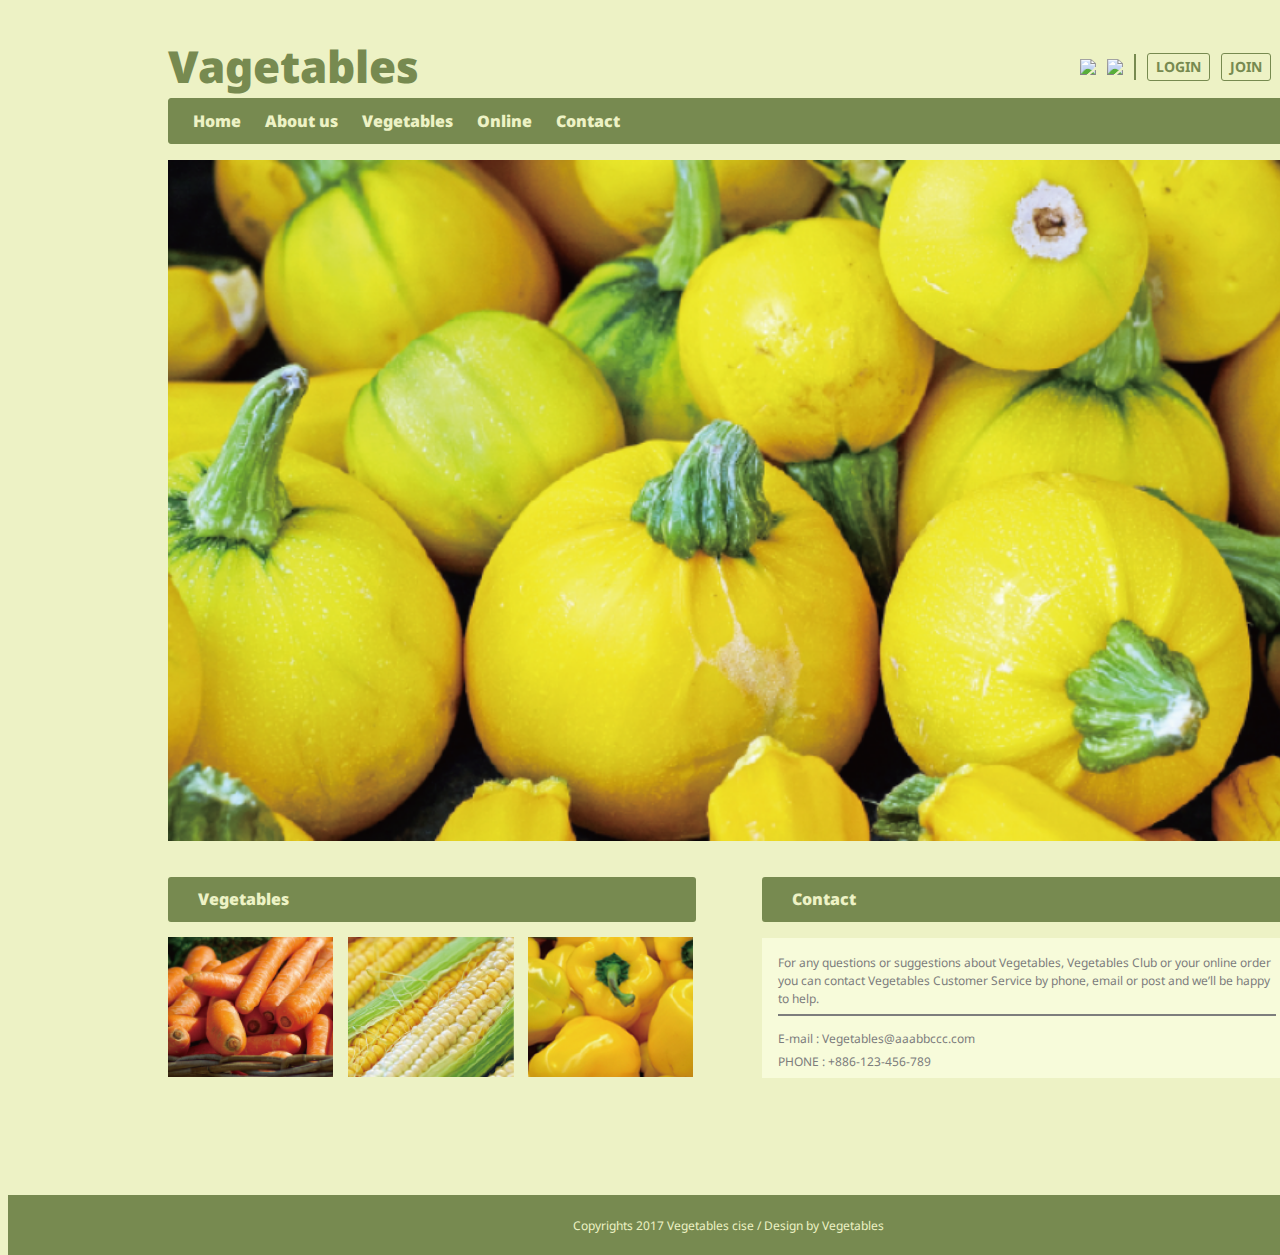
==== Week3_Homewrk_10_17/index.html @ 52a78b9c "Add files via upload" ====
<!DOCTYPE html>
<head>
    <meta charset="UTF-8">
    <title>Vegetables</title>
    <link  href="index.css" rel="stylesheet">
</head>
<body>
    <header>
        <h1 class="Head_Left"> Vagetables</h1>
        <div class="Head_Right">
            <img src="https://s3-alpha-sig.figma.com/img/ef2b/efe4/4f345742d886cdcadd4936a9603470d5?Expires=1729468800&Key-Pair-Id=APKAQ4GOSFWCVNEHN3O4&Signature=[base64]~qpij4yK8aCMcKSyFUwe~7mQoH7b0A5u112i~1-r5r-MFZhgAyMY4sq3zz-ktPuM~u-9vD9~T2I1sSx18wjuzxogy0ow__">
            <img src="https://s3-alpha-sig.figma.com/img/c339/4caf/c2268043fcf5c8b28dd7553045849607?Expires=1729468800&Key-Pair-Id=APKAQ4GOSFWCVNEHN3O4&Signature=J1ek9SFlMRB7RGQ809kuRTKbZfl3CxPAasGdXyfNoo1XAWweb2JODeDETttUiBYD0fCtdwaSspc89VDkSjioyTsyCEpH1gpgepH2qTxkXJ5ZcC0cFY~1pxjNmpY3H0IwOFVZp1gFVchxZ0haLRept9tGzsxaYZKxIUZk9uHsZ1cB6qT1zWYeF43v3OAJlbUzFfTAuxCcDDr1Xf1zuXzj6S9tleLGW6mc~nn0JUrHdeZm8F~zP3ftDpjzMKyurgVLAFL6lKdT47J1rSi~sJykdn7a-WYwaukdQ61urlikKDNZuvmNF3dDrK2PR2~V7R2-YzMNT6uV9FXaOS3YHFHBEg__">
            <div class="Line"></div>
            <div class="Login">LOGIN</div>
            <div class="Join">JOIN</div>
        </div>
    </header>
    <div class="nav">
        <div class="Head2">Home</div>
        <div class="Head2">About us</div>
        <div class="Head2">Vegetables</div>
        <div class="Head2">Online</div>
        <div class="Head2">Contact</div>
    </div>
    <div class="body">
        <img src="imgs/img_main_pumpkin.png" class="box-main-contact">
        
        <div class="box_vegetables">
            <div class="box_vegetables_title">Vegetables</div>
            <div class="img_other_groupe">
                <img src="imgs/img_vegetables_carrot.png">
                <img src="imgs/img_vegetables_corn.png">
                <img src="imgs/img_vegetables_pepper.png">
            </div>
        </div>
        <div class="box_contact">
            <div class="box_contact_title">Contact</div>
            <div class="box_contact_text">
                <p style="margin: 0; margin-left: 16px; margin-right: 16px; margin-top: 16px;">For any questions or suggestions about Vegetables, Vegetables Club or your online order you can contact Vegetables Customer Service by phone, email or post and we’ll be happy to help.</p>
                <hr class="Line2">
                <p style="margin: 0; margin-left: 16px; margin-right: 16px; margin-top: -10px;">E-mail : Vegetables@aaabbccc.com </p>
                <p style="margin: 0; margin-left: 16px; margin-right: 16px; margin-top: -10px;"> PHONE : +886-123-456-789</p>
            </div>
        </div>
    </div>
    <footer>
        <p>Copyrights 2017 Vegetables cise / Design by Vegetables</p>
    </footer>
</body>
---- Week3_Homewrk_10_17/index.css ----
@import url('https://fonts.googleapis.com/css2?family=Noto+Sans:wght@100;300;400;500;700;900&display=swap');
html{
    background-color: #EDF2C5;
    box-sizing: border-box;
}

body{
    width: 1440px;
    height: 1024px;
    background-color: #EDF2C5;
    font-family: 'Noto Sans' ;
}
header{
    display: flex;
    justify-content: space-between;
    align-items: center;
    width: 1120px;
    height: 62px;
    /*background-color: rgba(172, 50, 50, 0.532);*/
    margin-top: 36px;
    margin-left: 160px;
    margin-right: 160px;
}
.Head_Left{
    display: flex;
    width: 235px;
    height: 60px;
    line-height: 59.93px;
    font-weight: 900;
    font-size: 44px;
    color: #778A50;
    /*background-color: aliceblue;*/
}
.Head_Right{
    display: flex;
    align-items: center;
    flex-wrap: nowrap;
    gap: 11px;
    /*background-color: #abeb35;*/
    width: 208px;
    height: 24px;
    font-size: 14px;
    font-weight: 700;
    line-height: 19.07px;
    margin-right: 0px;
}
.Line{
    height: 24px;
    border: 0.5px solid #778A50;
}
.Login,.Join{
    display: flex;
    align-self: center;
    padding: 3px 8px;
    border-radius: 3px 3px 3px 3px;
    border: 1px solid #778A50;
    color: #778A50;
}
.nav{
    margin-left: 160px;
    margin-right: 160px;
    display: flex;
    align-content: flex-start;
    width: 1120px;
    height: 44px;
    top: 106px;
    left: 160px;
    /*gap: 24px;*/
    border-radius: 3px 3px 3px 3px;
    opacity: 0px;
    border: 1px solid #778A50;
    background-color: #778A50;
}
.Head2{
    display: flex;
    align-self: center;
    font-family: "Noto Sans";
    font-size: 16px;
    font-weight: 900;
    line-height: 24px;
    text-align: left;
    color: #EDF2C5;
    margin-left: 24px;
}
.body{
    margin-left: 160px;
    margin-right: 160px;
    display: grid;
    grid-template-columns: auto;
    grid-template-rows: auto auto;
    gap: 36px;
    opacity: 0px;
    margin-top: 16px;
    width: 1120px;
}
.box-main-contact{
    display: grid;
    grid-column: 1/3;
    width: 1120px;
    height: 681px;
    object-fit: cover;
    background-color: #778A50;
}
.box_vegetables{
    display: grid;
    width: 528px;
    height: 201px;
    top: 480px;
    opacity: 0px;
}
.box_vegetables_title{
    display: grid;
    padding: 10px 406px 11px 30px;
    border-radius: 3px 3px 3px 3px;
    opacity: 0px;
    width: 92px;
    height: 24px;
    gap: 0px;
    opacity: 0px;
    font-family: Noto Sans;
    font-size: 16px;
    font-weight: 900;
    line-height: 24px;
    text-align: left;
    background-color: #778A50;
    color: #EDF2C5;

}
.img_other_groupe{
    display: grid;
    grid-template-columns: auto auto auto;
    margin-top: 14px;
    gap: 12px;
    border-radius: 3px 3px 3px 3px;
}
.box_contact{
    display: grid;
    width: 528px;
    height: 201px;
    top: 480px;
    opacity: 0px;
    gap: 0;
}
.box_contact_title{
    display: grid;
    padding: 10px 406px 11px 30px;
    gap: 0px;
    border-radius: 3px 3px 3px 3px;
    opacity: 0px;
    width: 92px;
    height: 24px;
    top: 10px;
    gap: 5px;
    opacity: 0px;
    font-family: Noto Sans;
    font-size: 16px;
    font-weight: 900;
    line-height: 24px;
    text-align: left;
    background-color: #778A50;
    color: #EDF2C5;
    margin-left: 16px;
}
.box_contact_text{
    display: grid;
    width: 528px;
    height: 140px;
    top: 61px;
    gap: 9px;
    opacity: 0px;
    background-color: #F7FBDA;
    font-family: Noto Sans;
    font-size: 12px;
    font-weight: 400;
    line-height: 18px;
    text-align: left;
    margin-left: 16px;
    margin-top: 16px;
    color: #7d7d7d;
}
.Line2{
    display: grid;
    width: 496px;
    height: 0;
    border: solid 0.5px #7d7d7d;
    margin-left: 16px;
    margin-top: -10px;
}
footer{
    display: flex;
    align-items: center;
    justify-content: center;
    color: #EDF2C5;
    background-color: #778A50;
    height: 60px;
    width: 1440;
    margin-top: 117px;
    font-size: 12px;
}
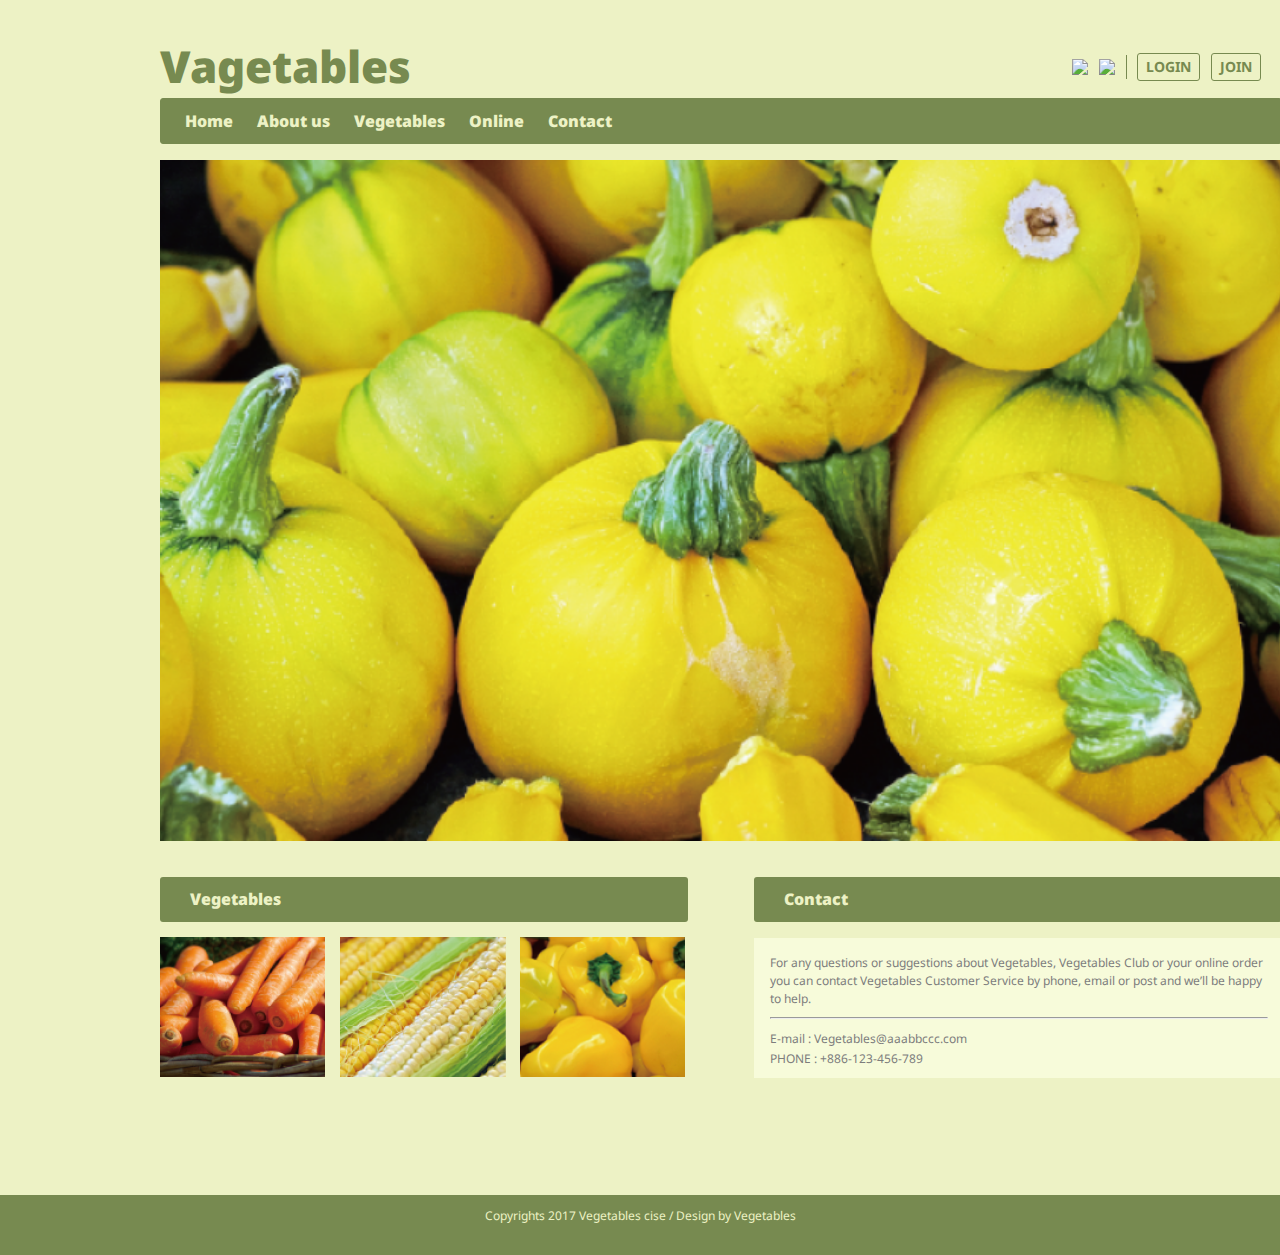
==== commit 409d948e: "Add files via upload" ====
--- a/Week3_Homewrk_10_17/index.html
+++ b/Week3_Homewrk_10_17/index.html
@@ -38,12 +38,12 @@
             <div class="box_contact_text">
                 <p style="margin: 0; margin-left: 16px; margin-right: 16px; margin-top: 16px;">For any questions or suggestions about Vegetables, Vegetables Club or your online order you can contact Vegetables Customer Service by phone, email or post and we’ll be happy to help.</p>
                 <hr class="Line2">
-                <p style="margin: 0; margin-left: 16px; margin-right: 16px; margin-top: -10px;">E-mail : Vegetables@aaabbccc.com </p>
-                <p style="margin: 0; margin-left: 16px; margin-right: 16px; margin-top: -10px;"> PHONE : +886-123-456-789</p>
+                <p style="margin: 0; margin-left: 16px; margin-right: 16px; margin-top: -16px;">E-mail : Vegetables@aaabbccc.com </p>
+                <p style="margin: 0; margin-left: 16px; margin-right: 16px; margin-top: -16px;"> PHONE : +886-123-456-789</p>
             </div>
         </div>
     </div>
-    <footer>
+    <footer class="footer">
         <p>Copyrights 2017 Vegetables cise / Design by Vegetables</p>
     </footer>
 </body>--- a/Week3_Homewrk_10_17/index.css
+++ b/Week3_Homewrk_10_17/index.css
@@ -1,14 +1,9 @@
 @import url('https://fonts.googleapis.com/css2?family=Noto+Sans:wght@100;300;400;500;700;900&display=swap');
-html{
-    background-color: #EDF2C5;
-    box-sizing: border-box;
-}
 
 body{
-    width: 1440px;
-    height: 1024px;
     background-color: #EDF2C5;
     font-family: 'Noto Sans' ;
+    margin: 0;
 }
 header{
     display: flex;
@@ -46,7 +41,8 @@
 }
 .Line{
     height: 24px;
-    border: 0.5px solid #778A50;
+    width: 0.1px;
+    background-color: #778A50;
 }
 .Login,.Join{
     display: flex;
@@ -181,19 +177,18 @@
 .Line2{
     display: grid;
     width: 496px;
-    height: 0;
-    border: solid 0.5px #7d7d7d;
+    height: 0.1px;
     margin-left: 16px;
     margin-top: -10px;
 }
-footer{
+.footer{
     display: flex;
-    align-items: center;
+    align-content: center;
     justify-content: center;
     color: #EDF2C5;
     background-color: #778A50;
     height: 60px;
-    width: 1440;
     margin-top: 117px;
     font-size: 12px;
+    width: 100%;
 }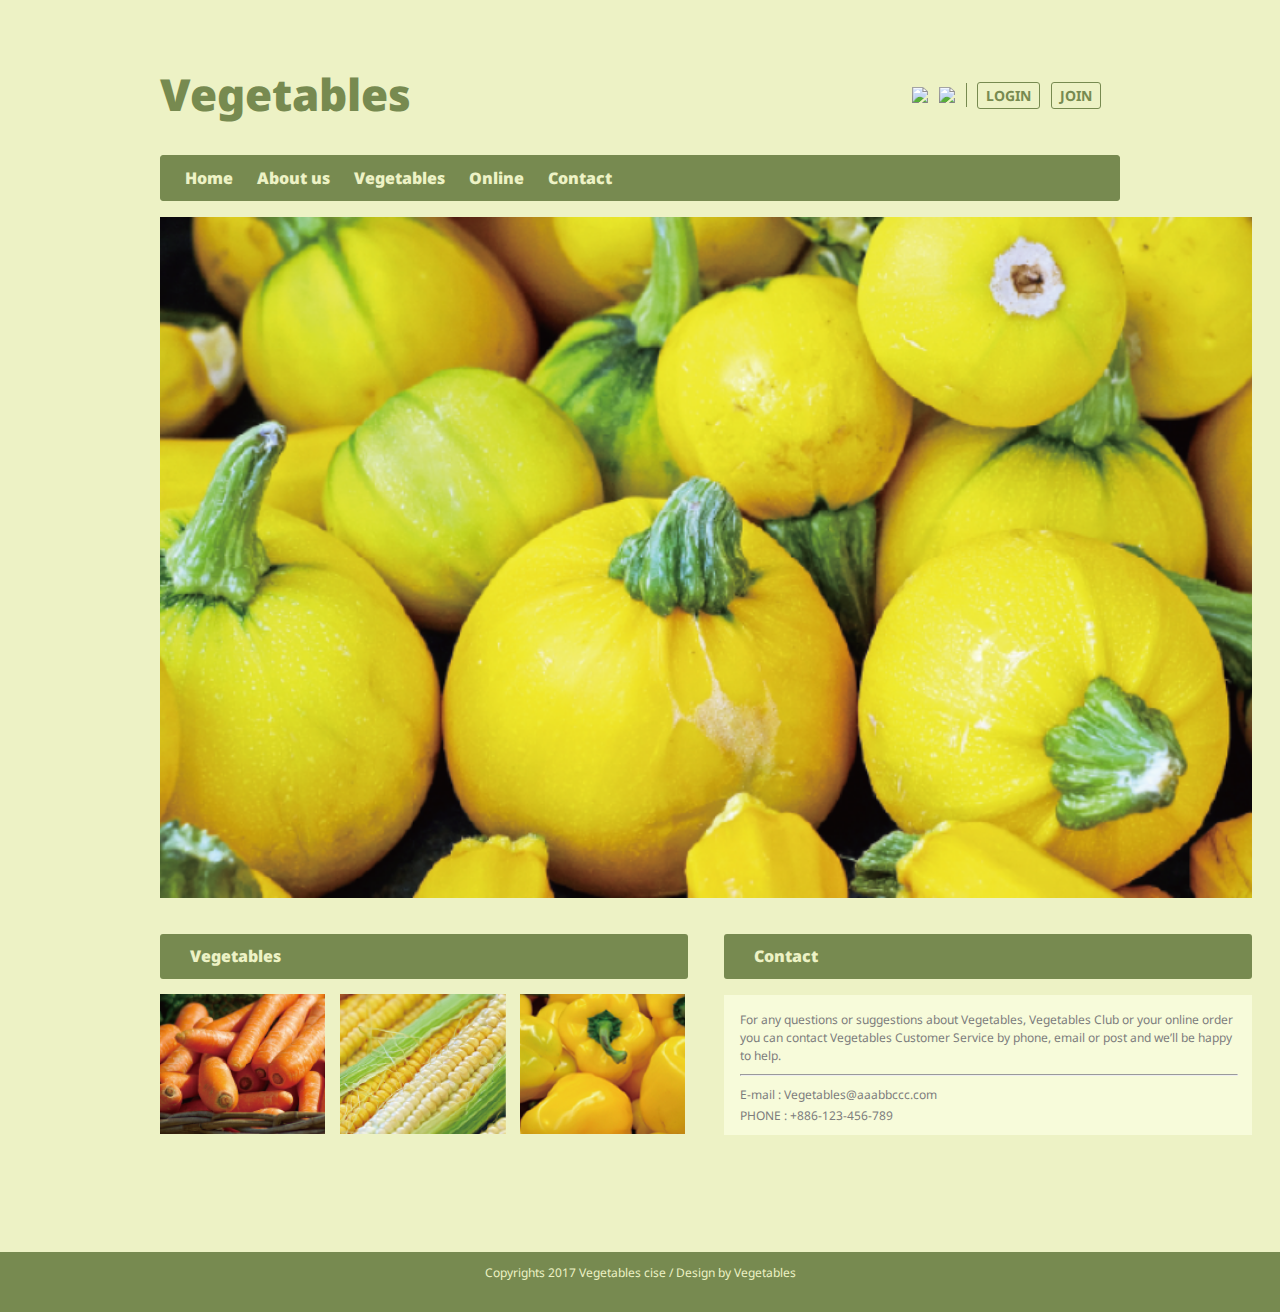
==== commit 2b3e0622: "Add files via upload" ====
--- a/Week3_Homewrk_10_17/index.html
+++ b/Week3_Homewrk_10_17/index.html
@@ -6,7 +6,7 @@
 </head>
 <body>
     <header>
-        <h1 class="Head_Left"> Vagetables</h1>
+        <h1 class="Head_Left"> Vegetables</h1>
         <div class="Head_Right">
             <img src="https://s3-alpha-sig.figma.com/img/ef2b/efe4/4f345742d886cdcadd4936a9603470d5?Expires=1729468800&Key-Pair-Id=APKAQ4GOSFWCVNEHN3O4&Signature=[base64]~qpij4yK8aCMcKSyFUwe~7mQoH7b0A5u112i~1-r5r-MFZhgAyMY4sq3zz-ktPuM~u-9vD9~T2I1sSx18wjuzxogy0ow__">
             <img src="https://s3-alpha-sig.figma.com/img/c339/4caf/c2268043fcf5c8b28dd7553045849607?Expires=1729468800&Key-Pair-Id=APKAQ4GOSFWCVNEHN3O4&Signature=J1ek9SFlMRB7RGQ809kuRTKbZfl3CxPAasGdXyfNoo1XAWweb2JODeDETttUiBYD0fCtdwaSspc89VDkSjioyTsyCEpH1gpgepH2qTxkXJ5ZcC0cFY~1pxjNmpY3H0IwOFVZp1gFVchxZ0haLRept9tGzsxaYZKxIUZk9uHsZ1cB6qT1zWYeF43v3OAJlbUzFfTAuxCcDDr1Xf1zuXzj6S9tleLGW6mc~nn0JUrHdeZm8F~zP3ftDpjzMKyurgVLAFL6lKdT47J1rSi~sJykdn7a-WYwaukdQ61urlikKDNZuvmNF3dDrK2PR2~V7R2-YzMNT6uV9FXaOS3YHFHBEg__">
--- a/Week3_Homewrk_10_17/index.css
+++ b/Week3_Homewrk_10_17/index.css
@@ -9,8 +9,6 @@
     display: flex;
     justify-content: space-between;
     align-items: center;
-    width: 1120px;
-    height: 62px;
     /*background-color: rgba(172, 50, 50, 0.532);*/
     margin-top: 36px;
     margin-left: 160px;
@@ -57,7 +55,6 @@
     margin-right: 160px;
     display: flex;
     align-content: flex-start;
-    width: 1120px;
     height: 44px;
     top: 106px;
     left: 160px;
@@ -87,12 +84,11 @@
     gap: 36px;
     opacity: 0px;
     margin-top: 16px;
-    width: 1120px;
 }
 .box-main-contact{
     display: grid;
     grid-column: 1/3;
-    width: 1120px;
+    width: 100%;
     height: 681px;
     object-fit: cover;
     background-color: #778A50;
@@ -135,6 +131,7 @@
     height: 201px;
     top: 480px;
     opacity: 0px;
+    margin-left: auto;
     gap: 0;
 }
 .box_contact_title{
@@ -155,7 +152,6 @@
     text-align: left;
     background-color: #778A50;
     color: #EDF2C5;
-    margin-left: 16px;
 }
 .box_contact_text{
     display: grid;
@@ -170,7 +166,6 @@
     font-weight: 400;
     line-height: 18px;
     text-align: left;
-    margin-left: 16px;
     margin-top: 16px;
     color: #7d7d7d;
 }
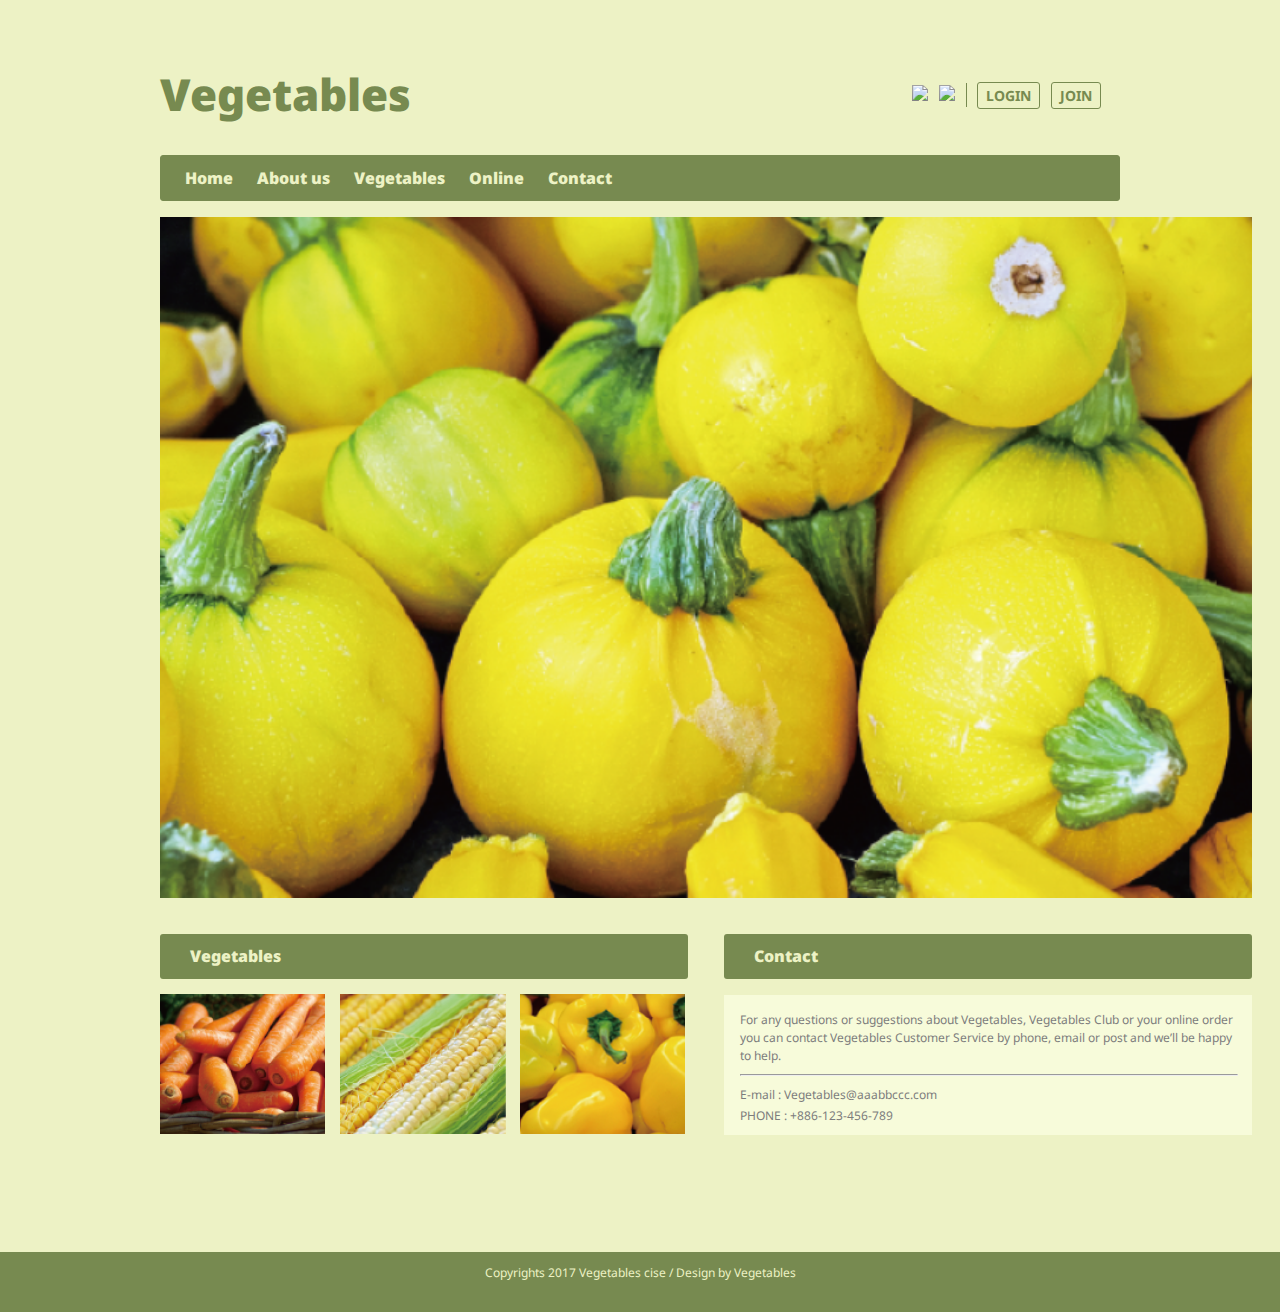
==== commit 692e2f32: "Add files via upload" ====
--- a/Week3_Homewrk_10_17/index.html
+++ b/Week3_Homewrk_10_17/index.html
@@ -8,19 +8,19 @@
     <header>
         <h1 class="Head_Left"> Vegetables</h1>
         <div class="Head_Right">
-            <img src="https://s3-alpha-sig.figma.com/img/ef2b/efe4/4f345742d886cdcadd4936a9603470d5?Expires=1729468800&Key-Pair-Id=APKAQ4GOSFWCVNEHN3O4&Signature=[base64]~qpij4yK8aCMcKSyFUwe~7mQoH7b0A5u112i~1-r5r-MFZhgAyMY4sq3zz-ktPuM~u-9vD9~T2I1sSx18wjuzxogy0ow__">
-            <img src="https://s3-alpha-sig.figma.com/img/c339/4caf/c2268043fcf5c8b28dd7553045849607?Expires=1729468800&Key-Pair-Id=APKAQ4GOSFWCVNEHN3O4&Signature=J1ek9SFlMRB7RGQ809kuRTKbZfl3CxPAasGdXyfNoo1XAWweb2JODeDETttUiBYD0fCtdwaSspc89VDkSjioyTsyCEpH1gpgepH2qTxkXJ5ZcC0cFY~1pxjNmpY3H0IwOFVZp1gFVchxZ0haLRept9tGzsxaYZKxIUZk9uHsZ1cB6qT1zWYeF43v3OAJlbUzFfTAuxCcDDr1Xf1zuXzj6S9tleLGW6mc~nn0JUrHdeZm8F~zP3ftDpjzMKyurgVLAFL6lKdT47J1rSi~sJykdn7a-WYwaukdQ61urlikKDNZuvmNF3dDrK2PR2~V7R2-YzMNT6uV9FXaOS3YHFHBEg__">
+            <a href="#"><img src="https://s3-alpha-sig.figma.com/img/ef2b/efe4/4f345742d886cdcadd4936a9603470d5?Expires=1729468800&Key-Pair-Id=APKAQ4GOSFWCVNEHN3O4&Signature=[base64]~qpij4yK8aCMcKSyFUwe~7mQoH7b0A5u112i~1-r5r-MFZhgAyMY4sq3zz-ktPuM~u-9vD9~T2I1sSx18wjuzxogy0ow__"></a>
+            <a href="#"><img src="https://s3-alpha-sig.figma.com/img/c339/4caf/c2268043fcf5c8b28dd7553045849607?Expires=1729468800&Key-Pair-Id=APKAQ4GOSFWCVNEHN3O4&Signature=J1ek9SFlMRB7RGQ809kuRTKbZfl3CxPAasGdXyfNoo1XAWweb2JODeDETttUiBYD0fCtdwaSspc89VDkSjioyTsyCEpH1gpgepH2qTxkXJ5ZcC0cFY~1pxjNmpY3H0IwOFVZp1gFVchxZ0haLRept9tGzsxaYZKxIUZk9uHsZ1cB6qT1zWYeF43v3OAJlbUzFfTAuxCcDDr1Xf1zuXzj6S9tleLGW6mc~nn0JUrHdeZm8F~zP3ftDpjzMKyurgVLAFL6lKdT47J1rSi~sJykdn7a-WYwaukdQ61urlikKDNZuvmNF3dDrK2PR2~V7R2-YzMNT6uV9FXaOS3YHFHBEg__"></a>
             <div class="Line"></div>
-            <div class="Login">LOGIN</div>
-            <div class="Join">JOIN</div>
+            <a class="head_btn Login" href="#">LOGIN</a>
+            <a class="head_btn Join" href="#">JOIN</a>
         </div>
     </header>
     <div class="nav">
-        <div class="Head2">Home</div>
-        <div class="Head2">About us</div>
-        <div class="Head2">Vegetables</div>
-        <div class="Head2">Online</div>
-        <div class="Head2">Contact</div>
+        <a class="head_btn Head2" href="#">Home</a>
+        <a class="head_btn Head2" href="#">About us</a>
+        <a class="head_btn Head2" href="#">Vegetables</a>
+        <a class="head_btn Head2" href="#">Online</a>
+        <a class="head_btn Head2" href="#">Contact</a>
     </div>
     <div class="body">
         <img src="imgs/img_main_pumpkin.png" class="box-main-contact">
--- a/Week3_Homewrk_10_17/index.css
+++ b/Week3_Homewrk_10_17/index.css
@@ -1,5 +1,24 @@
 @import url('https://fonts.googleapis.com/css2?family=Noto+Sans:wght@100;300;400;500;700;900&display=swap');
-
+@keyframes header_larger{
+    from{
+        padding: 3px 8px;
+    }
+    to
+    {
+        padding: 5px 10px;
+    }
+}
+.head_btn:hover,.head_btn:active{
+    color: #b8e65d;
+    background-color: #778a5059;
+    border: 1px solid #778A50;
+    animation-name: header_larger;
+    animation-duration: 0.5s;
+    padding: 5px 10px;
+}
+.head_btn:active, .head_btn:visited, .head_btn:link{
+    text-decoration: none;
+}
 body{
     background-color: #EDF2C5;
     font-family: 'Noto Sans' ;
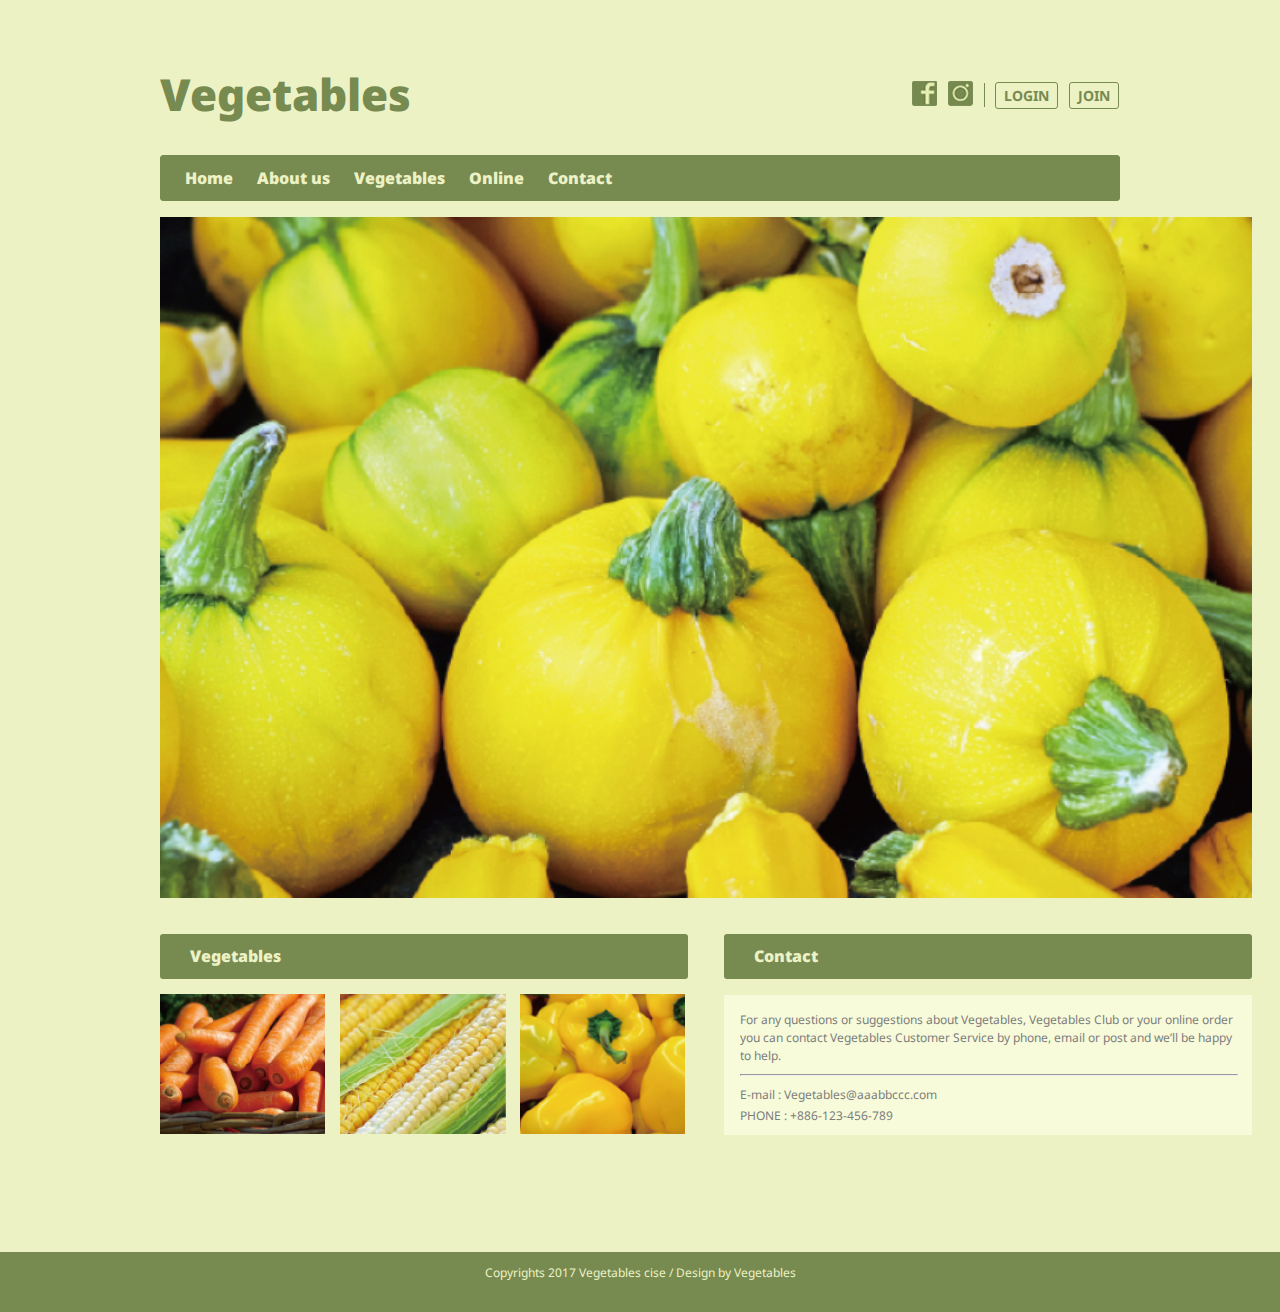
==== commit 8b636ef5: "Update index.html" ====
--- a/Week3_Homewrk_10_17/index.html
+++ b/Week3_Homewrk_10_17/index.html
@@ -8,8 +8,8 @@
     <header>
         <h1 class="Head_Left"> Vegetables</h1>
         <div class="Head_Right">
-            <a href="#"><img src="https://s3-alpha-sig.figma.com/img/ef2b/efe4/4f345742d886cdcadd4936a9603470d5?Expires=1729468800&Key-Pair-Id=APKAQ4GOSFWCVNEHN3O4&Signature=[base64]~qpij4yK8aCMcKSyFUwe~7mQoH7b0A5u112i~1-r5r-MFZhgAyMY4sq3zz-ktPuM~u-9vD9~T2I1sSx18wjuzxogy0ow__"></a>
-            <a href="#"><img src="https://s3-alpha-sig.figma.com/img/c339/4caf/c2268043fcf5c8b28dd7553045849607?Expires=1729468800&Key-Pair-Id=APKAQ4GOSFWCVNEHN3O4&Signature=J1ek9SFlMRB7RGQ809kuRTKbZfl3CxPAasGdXyfNoo1XAWweb2JODeDETttUiBYD0fCtdwaSspc89VDkSjioyTsyCEpH1gpgepH2qTxkXJ5ZcC0cFY~1pxjNmpY3H0IwOFVZp1gFVchxZ0haLRept9tGzsxaYZKxIUZk9uHsZ1cB6qT1zWYeF43v3OAJlbUzFfTAuxCcDDr1Xf1zuXzj6S9tleLGW6mc~nn0JUrHdeZm8F~zP3ftDpjzMKyurgVLAFL6lKdT47J1rSi~sJykdn7a-WYwaukdQ61urlikKDNZuvmNF3dDrK2PR2~V7R2-YzMNT6uV9FXaOS3YHFHBEg__"></a>
+            <a href="#"><img src="imgs/fb_img.png"></a>
+            <a href="#"><img src="imgs/ig_img.png"></a>
             <div class="Line"></div>
             <a class="head_btn Login" href="#">LOGIN</a>
             <a class="head_btn Join" href="#">JOIN</a>
@@ -46,4 +46,4 @@
     <footer class="footer">
         <p>Copyrights 2017 Vegetables cise / Design by Vegetables</p>
     </footer>
-</body>+</body>
--- a/Week3_Homewrk_10_17/index.css
+++ b/Week3_Homewrk_10_17/index.css
@@ -8,7 +8,19 @@
         padding: 5px 10px;
     }
 }
-.head_btn:hover,.head_btn:active{
+@keyframes header_active{
+    0%{margin-top: -20px; padding: 4px 6px;}
+    25%{margin-top: -30px; padding: 4px 6px;}
+    50%{margin-top: -20px; padding: 4px 6px;}
+    75%{margin-top: 0px; padding: 4px 10px;}
+    100%{margin-top: 0px; padding: 5px 10px;}
+}
+.Join:link, .Login:link{
+    animation-name: header_active;
+    animation-duration: 0.8s;
+}
+
+.head_btn:hover{
     color: #b8e65d;
     background-color: #778a5059;
     border: 1px solid #778A50;
@@ -16,7 +28,7 @@
     animation-duration: 0.5s;
     padding: 5px 10px;
 }
-.head_btn:active, .head_btn:visited, .head_btn:link{
+.head_btn:active, .head_btn:link{
     text-decoration: none;
 }
 body{
